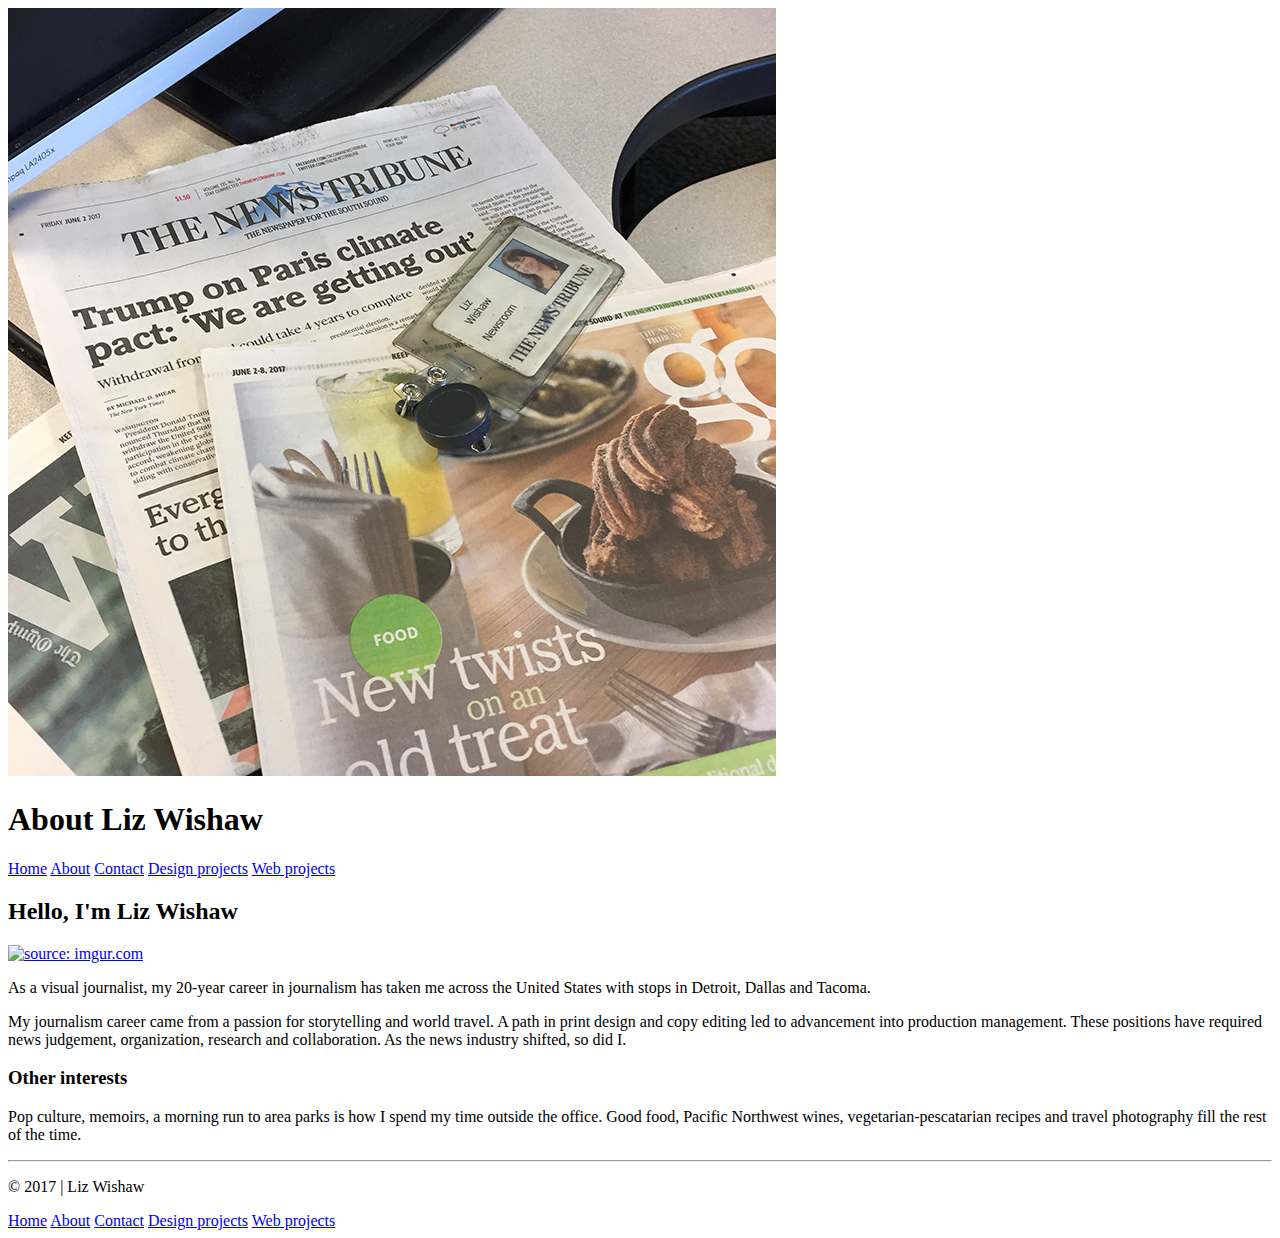
==== aboutme-lizwishaw.html @ a88190cf "portfolio project" ====
<!DOCTYPE html>
<html> 

<head> 
  <meta charset="UTF-8">
  <title>About Liz Wishaw</title>
</head>
  
<body>
  <header>
    <!--Logo, name of the site, main navagation, will replace logo later-->
    <img src="images/logo.jpg" alt= "design logo">
    <h1>About Liz Wishaw</h1>

  <nav> 
      <a href="#" target="_blank">Home</a>
      <a href="aboutme-lizwishaw.html" target="_blank">About</a>
      <a href= "mailto:lizwishaw@gmail.com" target="_blank">Contact</a>
      <a href= "graphicdesign-lizwishaw.html" target="_blank">Design projects</a>
      <a href= "webprojects-lizwishaw.html" target="_blank">Web projects</a>
  </nav>
  </header>
  
    <h2>Hello, I'm Liz Wishaw</h2>  
      <a href="https://imgur.com/lIg1xlh"><img src="https://i.imgur.com/lIg1xlhm.jpg" title="source: imgur.com"> </a> 
  <article> 
    <p>As a visual journalist, my 20-year career in journalism has taken me across the United States with stops in Detroit, Dallas and Tacoma.</p>
    <p>My journalism career came from a passion for storytelling and world travel. A path in print design and copy editing led to advancement into production management. These positions have required news judgement, organization, research and collaboration. As the news industry shifted, so did I.</p>
  </article>
  
  <aside>
    <h3>Other interests</h3>  
    <p>Pop culture, memoirs, a morning run to area parks is how I spend my time outside the office. Good food, Pacific Northwest wines, vegetarian-pescatarian recipes and travel photography fill the rest of the time. </p>  
  </aside>
  
  <hr>
      
  <footer>
    <!-- copyright info, secondary navagation-->
    <p>&copy; 2017 | Liz Wishaw</p>
  <nav> 
    <a href="#" target="_blank">Home</a>
    <a href="aboutme-lizwishaw.html" target="_blank">About</a>
    <a href= "mailto:lizwishaw@gmail.com" target="_blank">Contact</a>
    <a href= "graphicdesign-lizwishaw.html" target="_blank">Design projects</a>
    <a href= "webprojects-lizwishaw.html" target="_blank">Web projects</a>
  </nav>
  </footer>
  
  </body> 
</html>
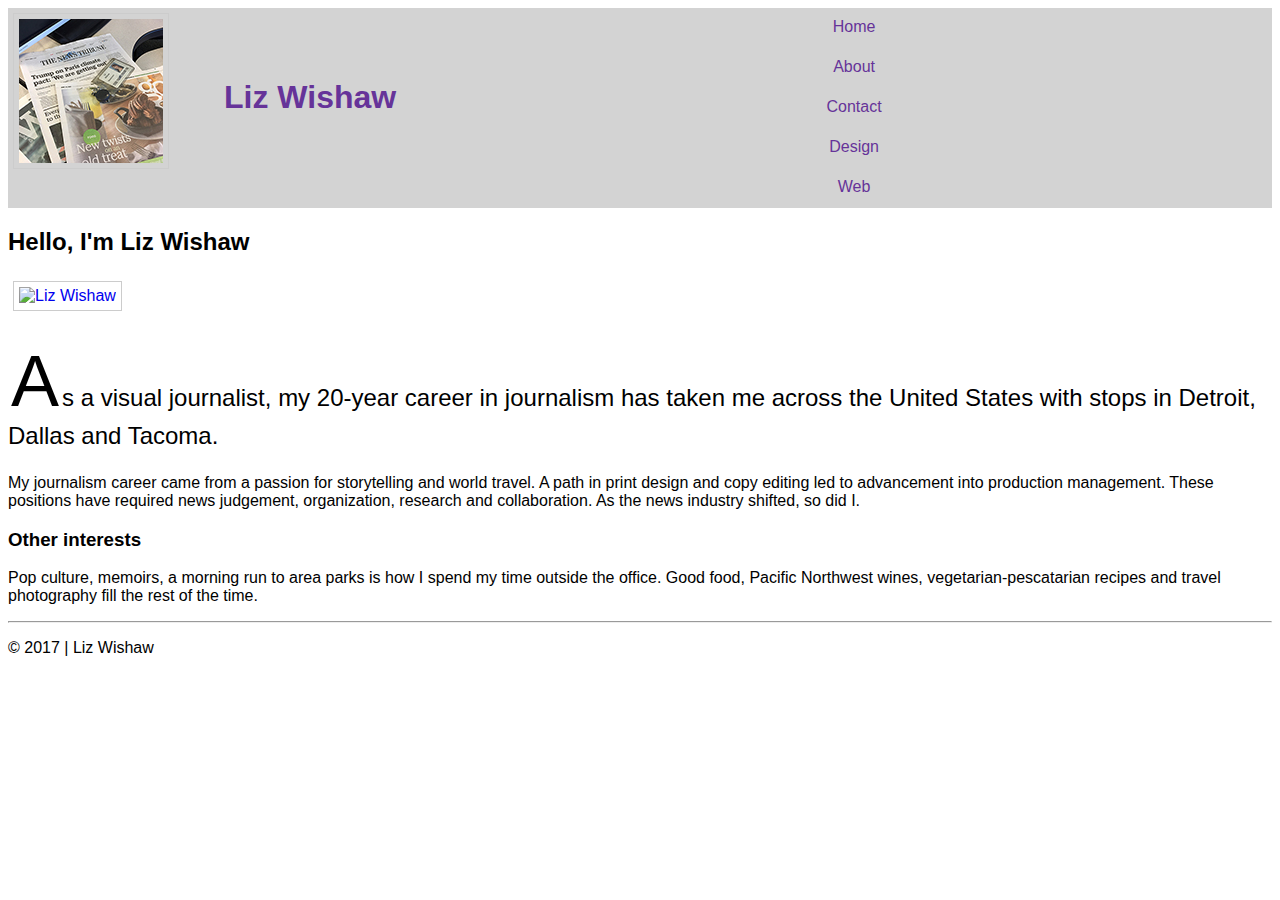
==== commit 5866ba89: "new repo" ====
--- a/aboutme-lizwishaw.html
+++ b/aboutme-lizwishaw.html
@@ -1,30 +1,39 @@
 <!DOCTYPE html>
 <html> 
+<!-- This is an HTML comment -->
 
-<head> 
+<head>
   <meta charset="UTF-8">
-  <title>About Liz Wishaw</title>
-</head>
+  <title>www.lizwishaw.com</title>
+  
+  <link rel="stylesheet" type="text/css" href="first-stylesheet.css">
+
+</head> 
+  
   
 <body>
   <header>
     <!--Logo, name of the site, main navagation, will replace logo later-->
-    <img src="images/logo.jpg" alt= "design logo">
-    <h1>About Liz Wishaw</h1>
 
-  <nav> 
-      <a href="#" target="_blank">Home</a>
-      <a href="aboutme-lizwishaw.html" target="_blank">About</a>
-      <a href= "mailto:lizwishaw@gmail.com" target="_blank">Contact</a>
-      <a href= "graphicdesign-lizwishaw.html" target="_blank">Design projects</a>
-      <a href= "webprojects-lizwishaw.html" target="_blank">Web projects</a>
-  </nav>
+      <img id="logo" src="images/logo.jpg" alt= "design logo">
+      <h1>Liz Wishaw</h1>
+      
+      <nav class="topnav">
+        <a href="index.html" target="_blank">Home</a>
+        <a href="aboutme-lizwishaw.html" target="_blank">About</a>
+        <a href="mailto:lizwishaw@gmail.com" target="_blank">Contact</a>
+        <a href="graphicdesign-lizwishaw.html" target="_blank">Design</a>
+        <a href="webprojects-lizwishaw.html" target="_blank">Web</a>
+      </nav>
+    
   </header>
   
+    
+      
+  <article> 
     <h2>Hello, I'm Liz Wishaw</h2>  
-      <a href="https://imgur.com/lIg1xlh"><img src="https://i.imgur.com/lIg1xlhm.jpg" title="source: imgur.com"> </a> 
-  <article> 
-    <p>As a visual journalist, my 20-year career in journalism has taken me across the United States with stops in Detroit, Dallas and Tacoma.</p>
+    <a href="https://imgur.com/lIg1xlh"><img src="https://i.imgur.com/lIg1xlhm.jpg" alt= "Liz Wishaw"> </a> 
+    <p id="intro">As a visual journalist, my 20-year career in journalism has taken me across the United States with stops in Detroit, Dallas and Tacoma.</p>
     <p>My journalism career came from a passion for storytelling and world travel. A path in print design and copy editing led to advancement into production management. These positions have required news judgement, organization, research and collaboration. As the news industry shifted, so did I.</p>
   </article>
   
@@ -37,14 +46,7 @@
       
   <footer>
     <!-- copyright info, secondary navagation-->
-    <p>&copy; 2017 | Liz Wishaw</p>
-  <nav> 
-    <a href="#" target="_blank">Home</a>
-    <a href="aboutme-lizwishaw.html" target="_blank">About</a>
-    <a href= "mailto:lizwishaw@gmail.com" target="_blank">Contact</a>
-    <a href= "graphicdesign-lizwishaw.html" target="_blank">Design projects</a>
-    <a href= "webprojects-lizwishaw.html" target="_blank">Web projects</a>
-  </nav>
+    <p>&copy; 2017 | <a href="mailto:lizwishaw@gmail.com" target="_blank">Liz Wishaw</a></p>
   </footer>
   
   </body> 
--- a/first-stylesheet.css
+++ b/first-stylesheet.css
@@ -0,0 +1,77 @@
+  .topnav a {
+    height: 20px;  
+    width: auto;
+    padding: 10px;
+    display: block;
+    background-color: lightgray;
+    text-align: center;
+    word-spacing: 10px;
+    text-decoration: none;
+    color: rebeccapurple;
+}
+  #logo {
+  float: left;
+      white-space: pre-wrap;  
+
+}
+
+  h1 {
+  color: rebeccapurple;
+  float: left;
+  white-space: pre-wrap;
+  padding: 50px;  
+  
+  }
+
+/* Change the link color on hover */
+  nav a:hover {
+    color: white;
+}  
+  
+  h2:hover {
+  font-size:3em;
+  }
+
+  body {
+  font-family: 'Rubik', sans-serif;
+  font-weight: 50;
+}
+  
+  #intro {
+  font-size: 1.5em;
+  font-weight: 100;
+}
+
+  #intro:first-letter {
+  display:block;
+    font-size:300%;
+    margin:3px;
+}
+
+  img {
+    display:inline-block;
+    margin:5px 5px;
+    padding:5px;
+    
+    border:1px solid #CCC;
+}
+
+  q:hover {
+  background-color: fuchsia;
+  padding: 8px;
+}
+
+  a {
+  text-decoration: none;
+}
+
+  footer a {
+  text-decoration: none;
+  color: black;
+}
+
+  footer a:hover {
+  color: rebeccapurple;
+}
+
+</style>